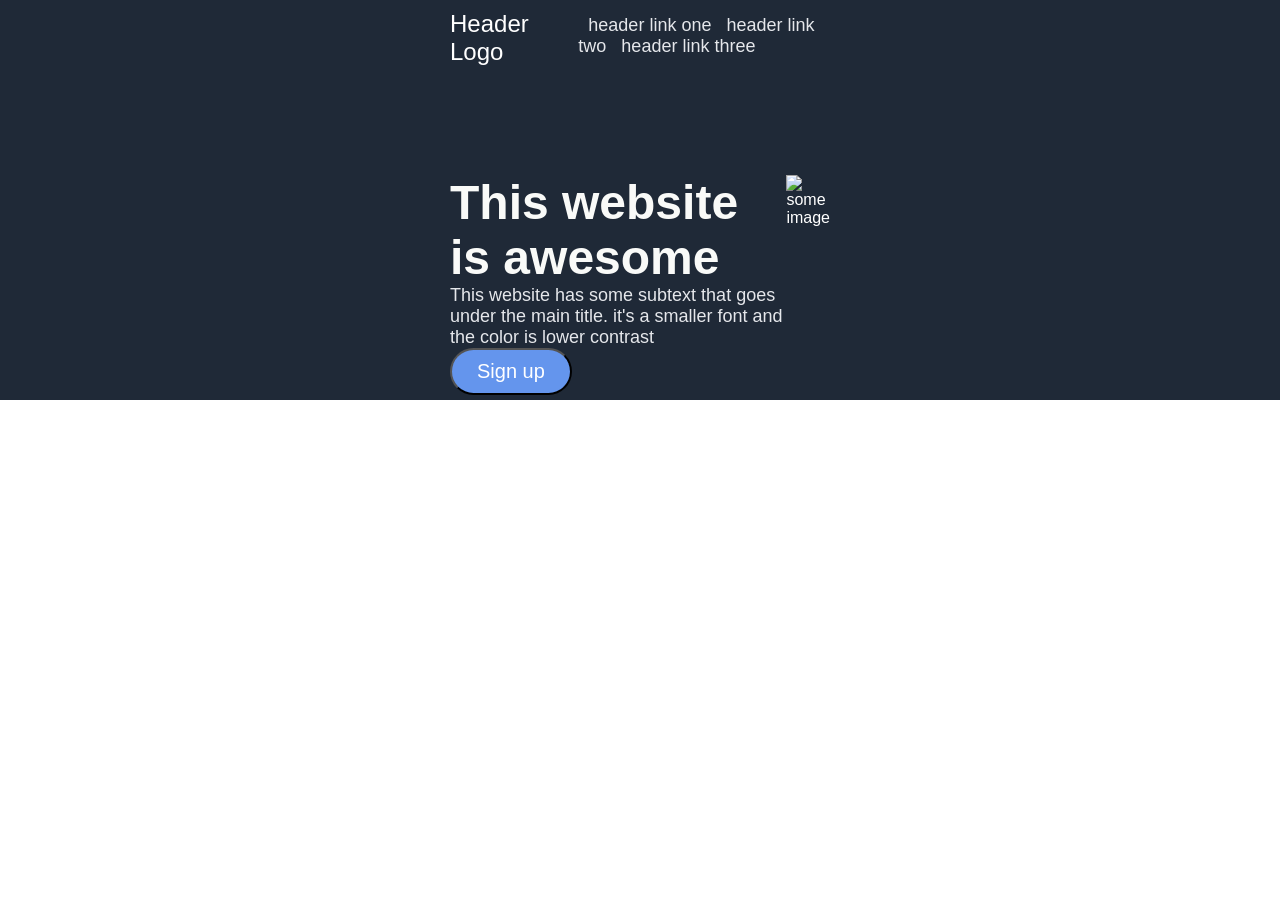
==== page.html @ f8eaa5c8 "Made the first part (header)" ====
<!DOCTYPE html>
<html lang="en">
  <head>
    <meta charset="UTF-8" />
    <meta http-equiv="X-UA-Compatible" content="IE=edge" />
    <meta name="viewport" content="width=device-width, initial-scale=1.0" />
    <title>Landing Page</title>
    <link href="styles.css" rel="stylesheet" />
  </head>
  <body>
    <div class="header">
      <div class="firstpart">
        <div class="logo">Header Logo</div>
        <div class="links">
          <ul>
            <li>header link one</li>
            <li>header link two</li>
            <li>header link three</li>
          </ul>
        </div>
      </div>
      <div class="secondpart">
        <div class="left">
          <div class="title">This website is awesome</div>
          <div class="text">
            This website has some subtext that goes under the main title. it's a
            smaller font and the color is lower contrast
          </div>
          <div class="button">
            <button class="signup">Sign up</button>
          </div>
        </div>
        <div class="right">
          <img src="image.png" alt="some image" />
        </div>
      </div>
    </div>
  </body>
</html>
---- styles.css ----
*{
    font-family: 'Franklin Gothic Medium', 'Arial Narrow', Arial, sans-serif;
}

html, body {
    margin: 0;
    height: 100%;
}

.header {
    background-color: #1F2937;
    color: white;
    height: 400px;

}

.title {
    font-size: 48px;
    font-weight: bolder;
    color: #F9FAF8;
}

.links, .text {
    font-size: 18px;
    color: #E5E7EB;
}

.logo {
    font-size: 24px;
}

.firstpart {
    display: flex;
    padding-top: 10px;
    justify-content: space-between;
    padding-bottom: 100px;
    padding-left: 450px;
    padding-right: 450px;
}

ul {
    list-style: none;
    margin-top: 5px;
}

.links li {
    display: inline;
    padding-left: 10px;
}

.secondpart {
    display: flex;
    justify-content: space-between;
}

.left {
    padding-left: 450px;
}

.right {
    padding-right: 450px;
}

.signup {
    padding: 10px;
    border-radius: 50px;
    background-color: cornflowerblue;
    padding-right: 25px;
    padding-left: 25px;
    color: white;
    font-size: 20px;
}
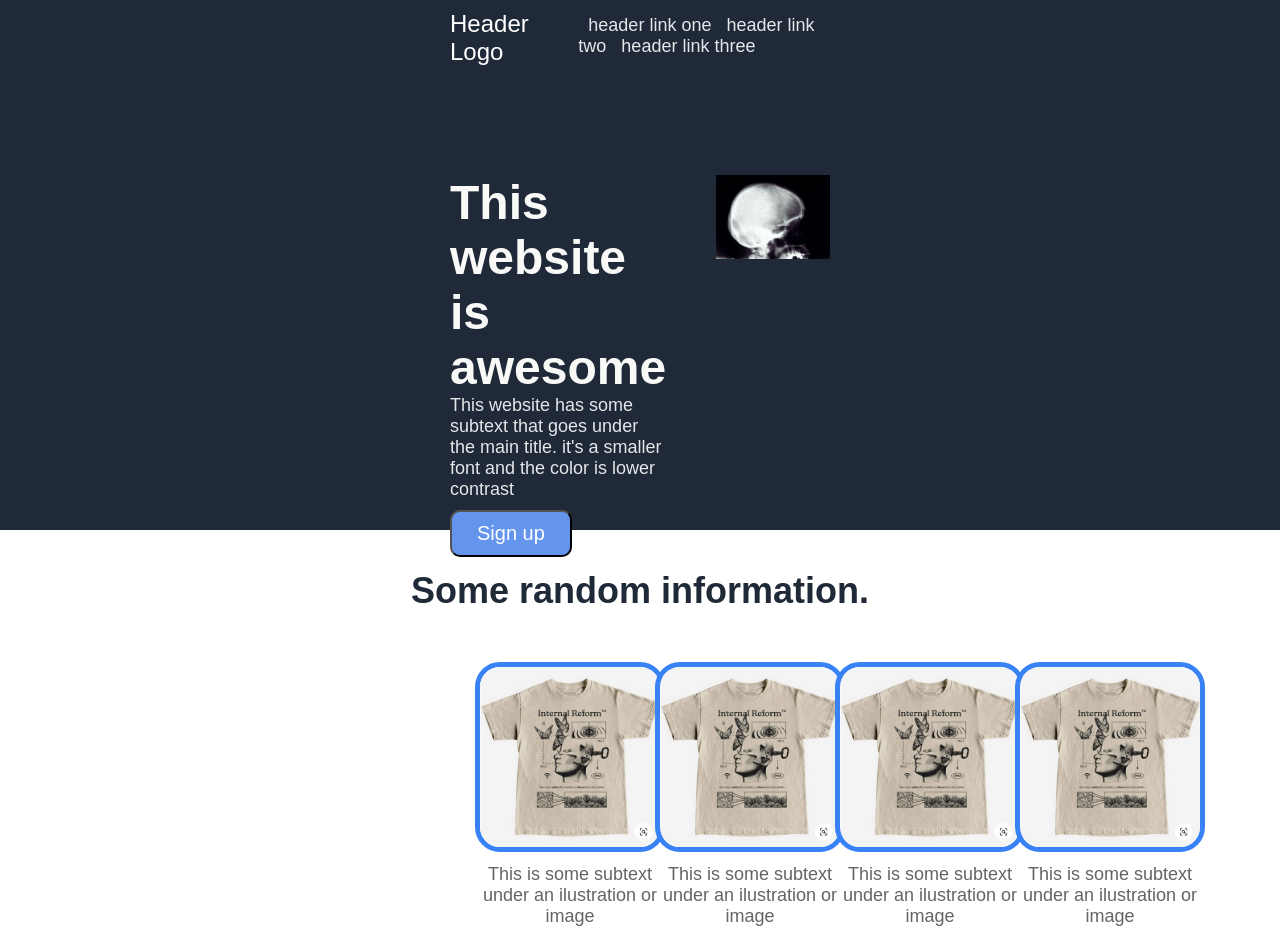
==== commit ba4d1601: "completed layout for second section" ====
--- a/page.html
+++ b/page.html
@@ -31,7 +31,44 @@
           </div>
         </div>
         <div class="right">
-          <img src="image.png" alt="some image" />
+          <img src="brain.jpg" alt="some image" />
+        </div>
+      </div>
+    </div>
+    <div class="info">
+      <div class="random">Some random information.</div>
+      <div class="bigcontainer">
+        <div class="container">
+          <div class="shirt">
+            <img src="tshirt.png" alt="some t-shirt" />
+          </div>
+          <div class="subtext">
+            This is some subtext under an ilustration or image
+          </div>
+        </div>
+        <div class="container">
+          <div class="shirt">
+            <img src="tshirt.png" alt="some t-shirt" />
+          </div>
+          <div class="subtext">
+            This is some subtext under an ilustration or image
+          </div>
+        </div>
+        <div class="container">
+          <div class="shirt">
+            <img src="tshirt.png" alt="some t-shirt" />
+          </div>
+          <div class="subtext">
+            This is some subtext under an ilustration or image
+          </div>
+        </div>
+        <div class="container">
+          <div class="shirt">
+            <img src="tshirt.png" alt="some t-shirt" />
+          </div>
+          <div class="subtext">
+            This is some subtext under an ilustration or image
+          </div>
         </div>
       </div>
     </div>
--- a/styles.css
+++ b/styles.css
@@ -10,7 +10,7 @@
 .header {
     background-color: #1F2937;
     color: white;
-    height: 400px;
+    height: 530px;
 
 }
 
@@ -18,11 +18,16 @@
     font-size: 48px;
     font-weight: bolder;
     color: #F9FAF8;
+    padding-right: 50px;
 }
 
 .links, .text {
     font-size: 18px;
     color: #E5E7EB;
+}
+
+.text{
+    padding-right: 50px;
 }
 
 .logo {
@@ -57,16 +62,70 @@
     padding-left: 450px;
 }
 
-.right {
-    padding-right: 450px;
-}
-
 .signup {
     padding: 10px;
-    border-radius: 50px;
+    border-radius: 10px;
     background-color: cornflowerblue;
     padding-right: 25px;
     padding-left: 25px;
     color: white;
     font-size: 20px;
-}+}
+
+.button {
+    padding-top: 10px;
+}
+
+.right {
+    padding-right: 450px; /*contenedor de la imagen*/
+}
+img, .right{  
+    width: 100%;  /*imagen en si*/
+    height: 100%;
+    max-height: 250px;
+    max-width: 500px;  
+}  
+
+.random {
+    display: flex;
+    font-size: 36px;
+    font-weight: bolder;
+    color: #1F2937;
+    justify-content: center;
+    padding: 40px;
+}
+
+.bigcontainer {
+    display: flex;
+    align-items: center;
+    justify-content: space-around;
+    padding: 10px;
+    padding-left: 480px;
+    padding-right: 480px;  
+}
+
+.shirt img{
+    border: 5px;
+    border-style: solid;
+    border-color: #3882F6;
+    border-radius: 25px;
+    height: 180px;
+    width: 180px;
+}
+
+.container {
+    width: 180px;
+    display: flex;
+    flex-direction: column;
+    justify-content: center;
+    align-items: center;
+}
+
+.subtext {
+    text-align: center; /*VERY IMPORTANT BRO*/
+    padding-top: 8px;
+    font-size: 18px;
+    color: rgb(100, 100, 100);
+    font-weight: lighter;
+}
+
